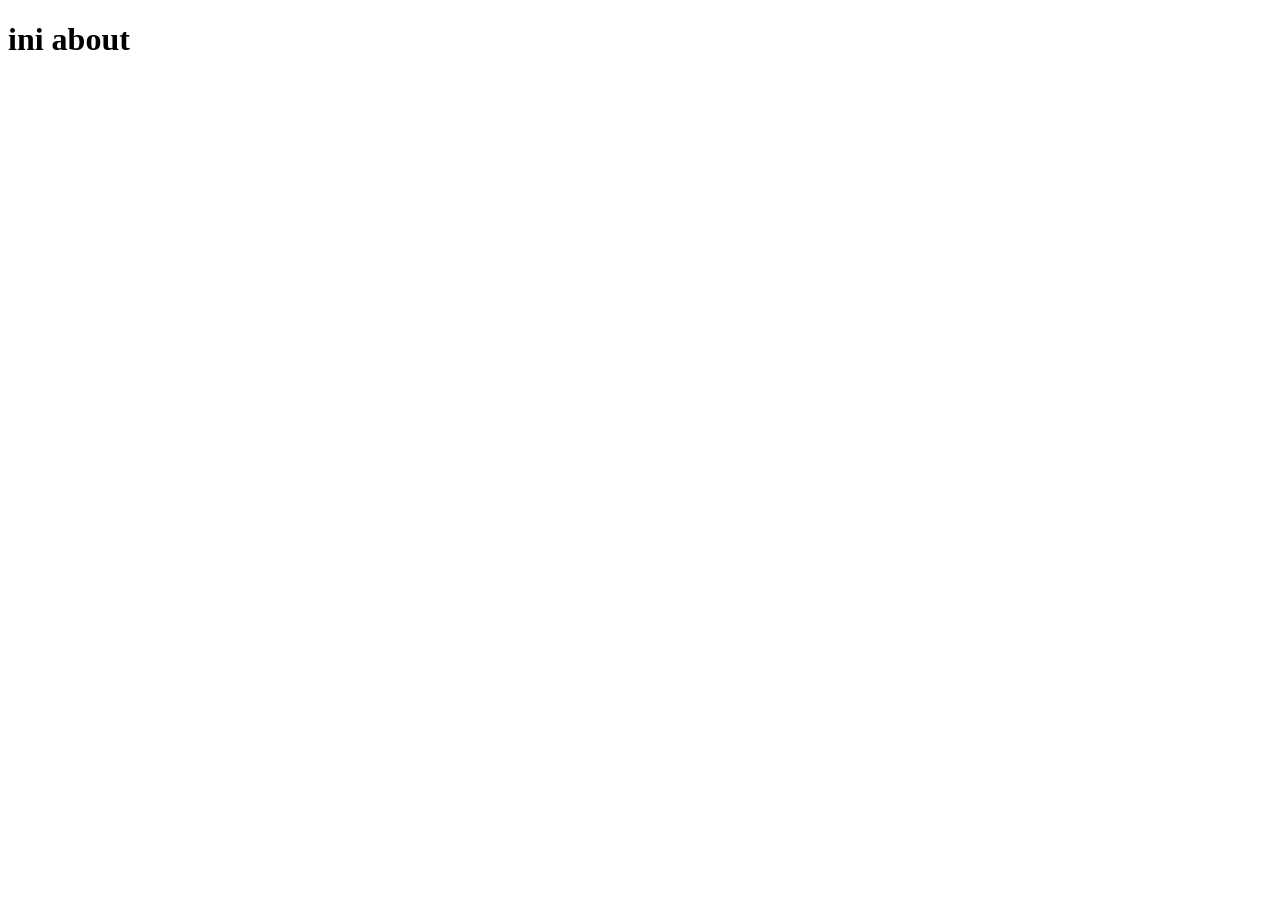
==== about.html @ 073ecb7d "Membuat halaman index" ====
<!DOCTYPE html>
<html lang="en">
<head>
    <meta charset="UTF-8">
    <meta name="viewport" content="width=device-width, initial-scale=1.0">
    <title>Document</title>
</head>
<body>
    <h1>ini about</h1>
</body>
</html>
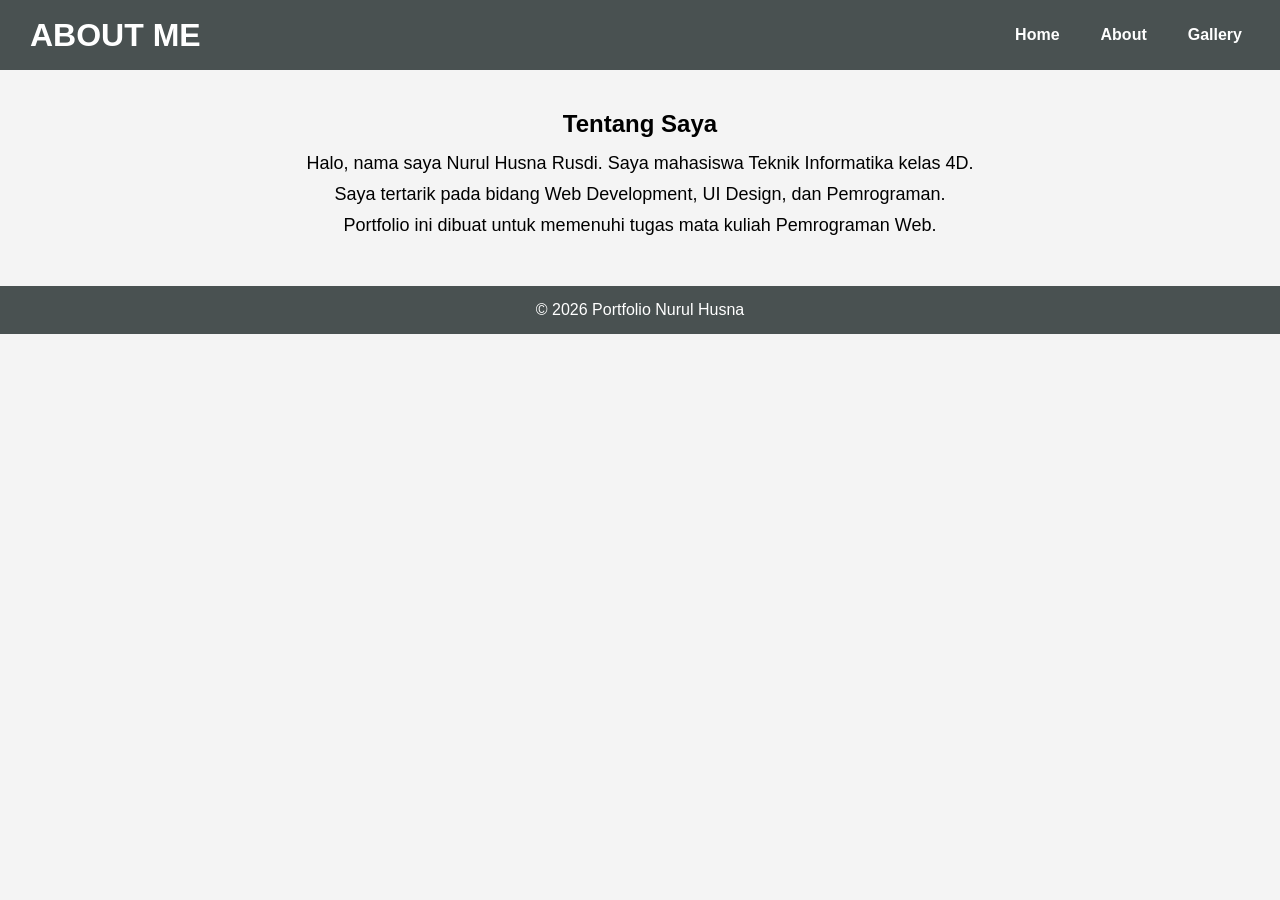
==== commit b29483ad: "Mengubah halaman about dan gallery" ====
--- a/about.html
+++ b/about.html
@@ -3,9 +3,45 @@
 <head>
     <meta charset="UTF-8">
     <meta name="viewport" content="width=device-width, initial-scale=1.0">
-    <title>Document</title>
+    <title>About Me</title>
+    <link rel="stylesheet" href="style.css">
 </head>
 <body>
-    <h1>ini about</h1>
+
+    <header>
+        <h1>ABOUT ME</h1>
+
+        <nav>
+            <ul>
+                <li><a href="index.html">Home</a></li>
+                <li><a href="about.html">About</a></li>
+                <li><a href="gallery.html">Gallery</a></li>
+            </ul>
+        </nav>
+    </header>
+
+    <main class="container">
+        <h2>Tentang Saya</h2>
+
+        <p>
+            Halo, nama saya Nurul Husna Rusdi.
+            Saya mahasiswa Teknik Informatika kelas 4D.
+        </p>
+
+        <p>
+            Saya tertarik pada bidang Web Development,
+            UI Design, dan Pemrograman.
+        </p>
+
+        <p>
+            Portfolio ini dibuat untuk memenuhi tugas
+            mata kuliah Pemrograman Web.
+        </p>
+    </main>
+
+    <footer>
+        <p>© 2026 Portfolio Nurul Husna</p>
+    </footer>
+
 </body>
 </html>
--- a/style.css
+++ b/style.css
@@ -0,0 +1,106 @@
+*,
+html{
+    margin: 0;
+    padding: 0;
+    box-sizing: border-box;
+}
+
+body{
+    font-family: Arial, Helvetica, sans-serif;
+    background-color: #f4f4f4;
+}
+
+/* HEADER */
+
+header{
+    background-color: rgb(73, 81, 81);
+    height: 70px;
+
+    display: flex;
+    justify-content: space-between;
+    align-items: center;
+
+    padding: 0 30px;
+}
+
+header h1{
+    color: white;
+}
+
+/* NAVBAR */
+
+ul{
+    display: flex;
+    gap: 25px;
+}
+
+ul li{
+    list-style-type: none;
+    padding: 8px;
+}
+
+ul li a{
+    text-decoration: none;
+    color: white;
+    font-weight: bold;
+}
+
+ul li:hover{
+    background-color: brown;
+    border-radius: 5px;
+}
+
+/* MAIN */
+
+.container{
+    text-align: center;
+    margin-top: 40px;
+}
+
+.foto-profile{
+    width: 220px;
+    height: 220px;
+    border-radius: 50%;
+
+    margin-bottom: 20px;
+}
+
+.container h2{
+    margin-bottom: 15px;
+}
+
+.container p{
+    margin: 10px;
+    font-size: 18px;
+}
+
+/* BUTTON */
+
+button{
+    margin-top: 20px;
+    padding: 10px 20px;
+
+    border: none;
+    border-radius: 5px;
+
+    background-color: steelblue;
+    color: white;
+
+    cursor: pointer;
+}
+
+button:hover{
+    background-color: darkblue;
+}
+
+/* FOOTER */
+
+footer{
+    margin-top: 50px;
+    background-color: rgb(73, 81, 81);
+
+    color: white;
+    text-align: center;
+
+    padding: 15px;
+}
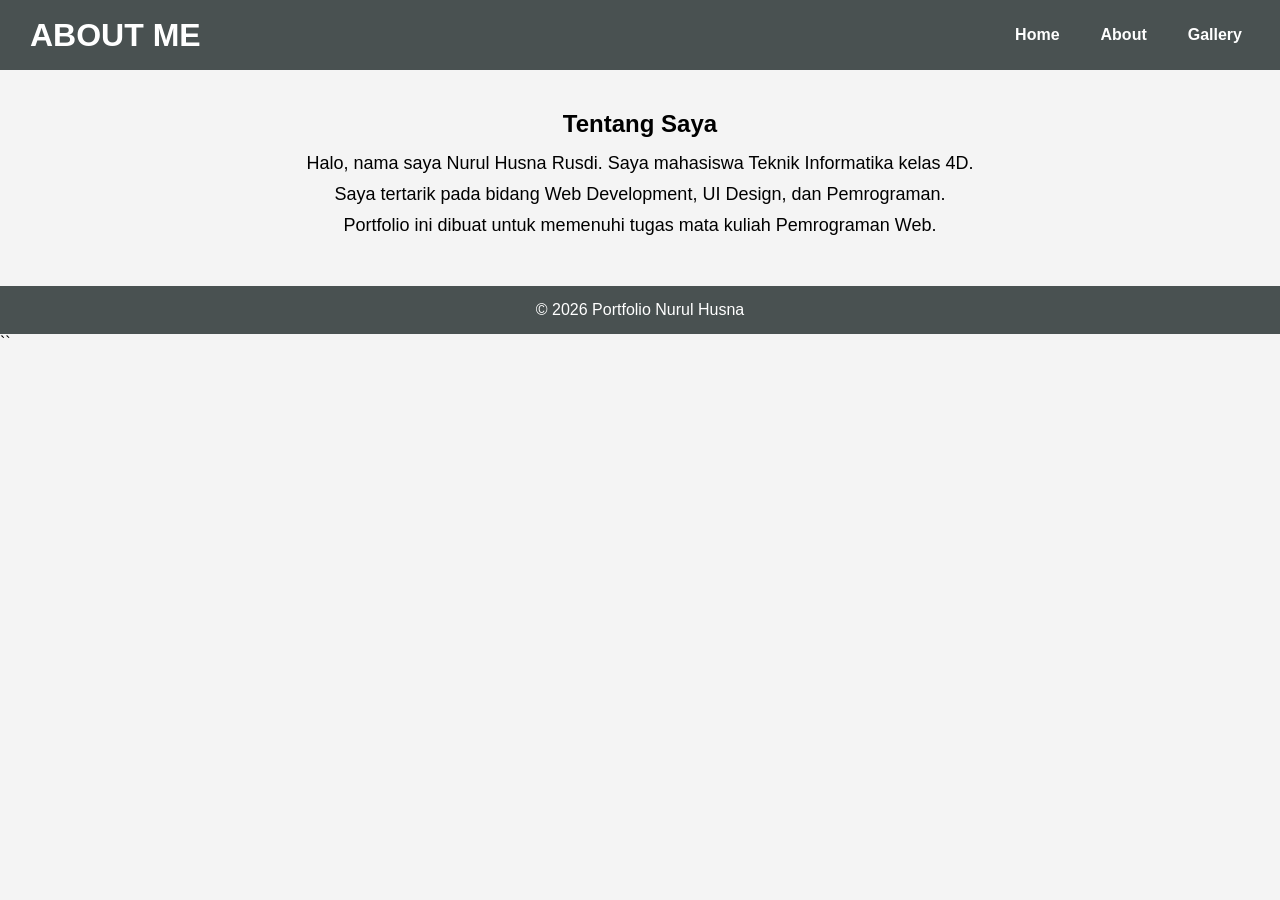
==== commit c37daa87: "Update halaman index" ====
--- a/about.html
+++ b/about.html
@@ -44,4 +44,5 @@
     </footer>
 
 </body>
-</html>+</html>
+``
--- a/style.css
+++ b/style.css
@@ -103,4 +103,6 @@
     text-align: center;
 
     padding: 15px;
-}+}
+
+/* rev4 */
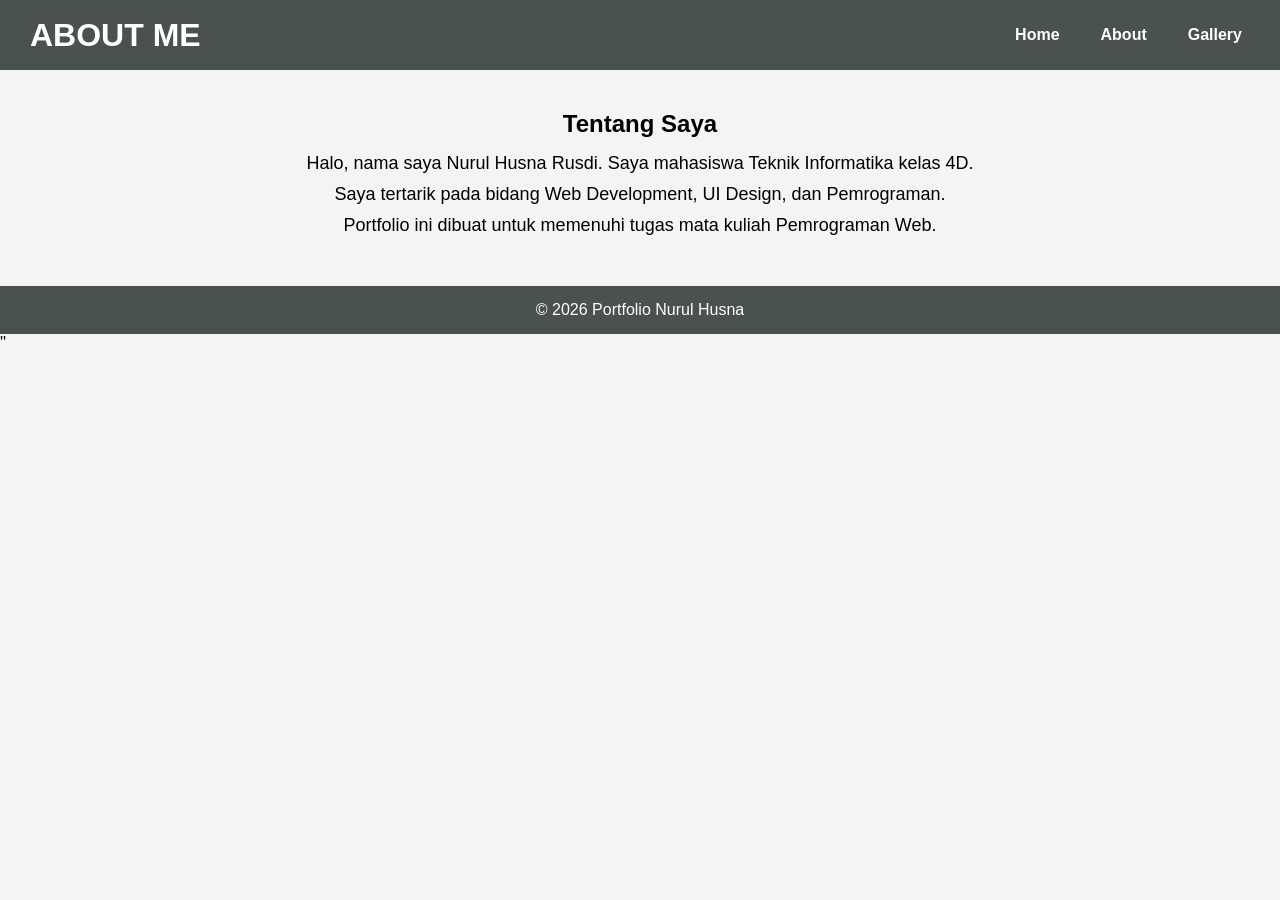
==== commit df9374fc: "Update halaman about" ====
--- a/about.html
+++ b/about.html
@@ -45,4 +45,4 @@
 
 </body>
 </html>
-``+''
